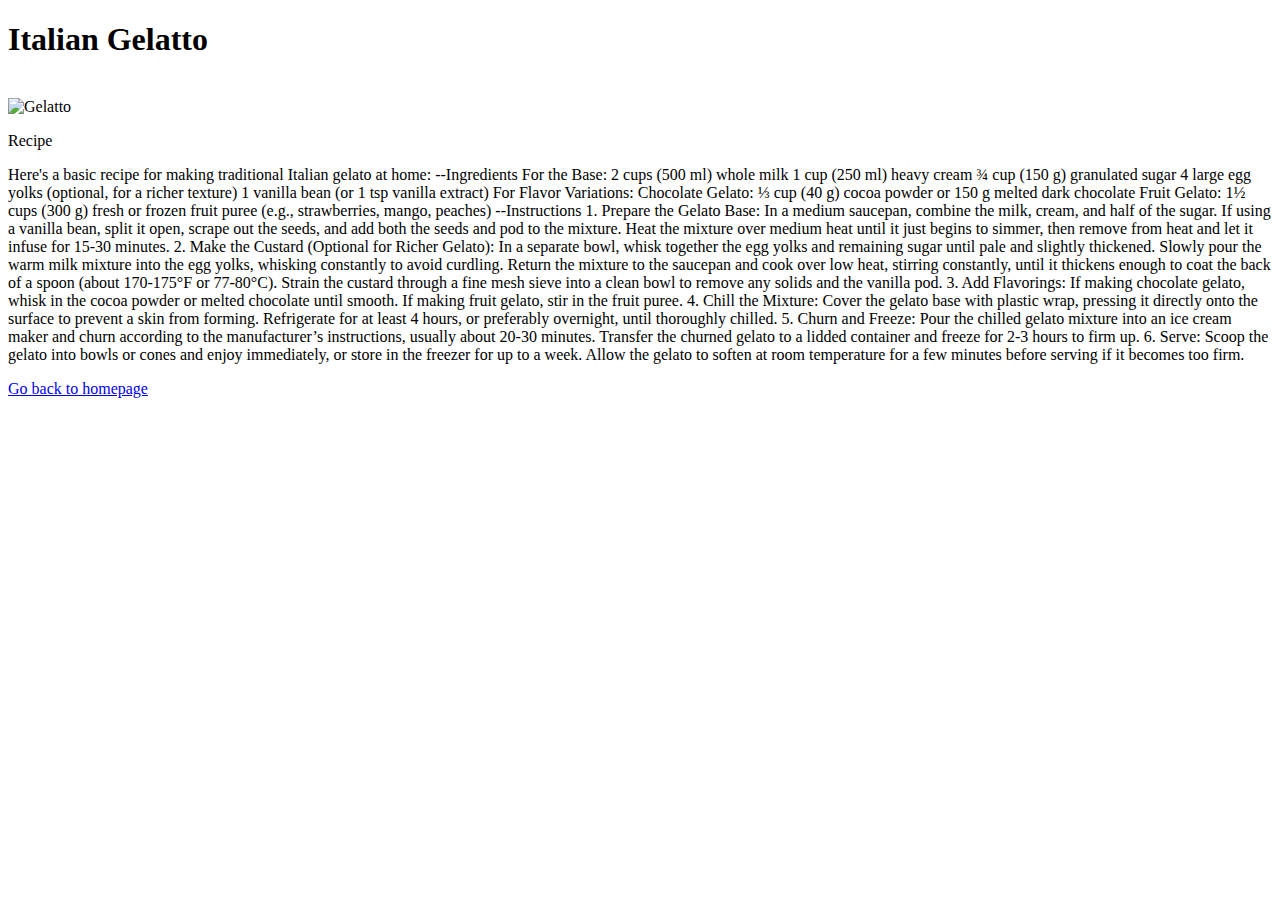
==== Routes/FirstPlate.html @ 708d3ff2 "finished app" ====
<!DOCTYPE html>
<html lang="en">

<head>
    <meta charset="UTF-8">
    <meta name="viewport" content="width=device-width, initial-scale=1.0">
    <title>First Plate</title>
</head>

<body>
    <section>
        <h1>Italian Gelatto</h1>
        <br>
        <img src="https://emmaduckworthbakes.com/wp-content/uploads/2023/06/Chocolate-Gelato-Recipe.jpg" alt="Gelatto"
            height="200px" width="200px">

        <p>Recipe</p>
        <p>
            Here's a basic recipe for making traditional Italian gelato at home:

            --Ingredients
            For the Base:
            2 cups (500 ml) whole milk
            1 cup (250 ml) heavy cream
            ¾ cup (150 g) granulated sugar
            4 large egg yolks (optional, for a richer texture)
            1 vanilla bean (or 1 tsp vanilla extract)
            For Flavor Variations:
            Chocolate Gelato: ⅓ cup (40 g) cocoa powder or 150 g melted dark chocolate
            Fruit Gelato: 1½ cups (300 g) fresh or frozen fruit puree (e.g., strawberries, mango, peaches)
            --Instructions
            1. Prepare the Gelato Base:
            In a medium saucepan, combine the milk, cream, and half of the sugar. If using a vanilla bean, split it
            open, scrape out the seeds, and add both the seeds and pod to the mixture.
            Heat the mixture over medium heat until it just begins to simmer, then remove from heat and let it infuse
            for 15-30 minutes.
            2. Make the Custard (Optional for Richer Gelato):
            In a separate bowl, whisk together the egg yolks and remaining sugar until pale and slightly thickened.
            Slowly pour the warm milk mixture into the egg yolks, whisking constantly to avoid curdling.
            Return the mixture to the saucepan and cook over low heat, stirring constantly, until it thickens enough to
            coat the back of a spoon (about 170-175°F or 77-80°C).
            Strain the custard through a fine mesh sieve into a clean bowl to remove any solids and the vanilla pod.
            3. Add Flavorings:
            If making chocolate gelato, whisk in the cocoa powder or melted chocolate until smooth.
            If making fruit gelato, stir in the fruit puree.
            4. Chill the Mixture:
            Cover the gelato base with plastic wrap, pressing it directly onto the surface to prevent a skin from
            forming.
            Refrigerate for at least 4 hours, or preferably overnight, until thoroughly chilled.
            5. Churn and Freeze:
            Pour the chilled gelato mixture into an ice cream maker and churn according to the manufacturer’s
            instructions, usually about 20-30 minutes.
            Transfer the churned gelato to a lidded container and freeze for 2-3 hours to firm up.
            6. Serve:
            Scoop the gelato into bowls or cones and enjoy immediately, or store in the freezer for up to a week. Allow
            the gelato to soften at room temperature for a few minutes before serving if it becomes too firm.
        </p>

        <a href="/index.html">
            <p>Go back to homepage</p>
        </a>

    </section>

</body>

</html>
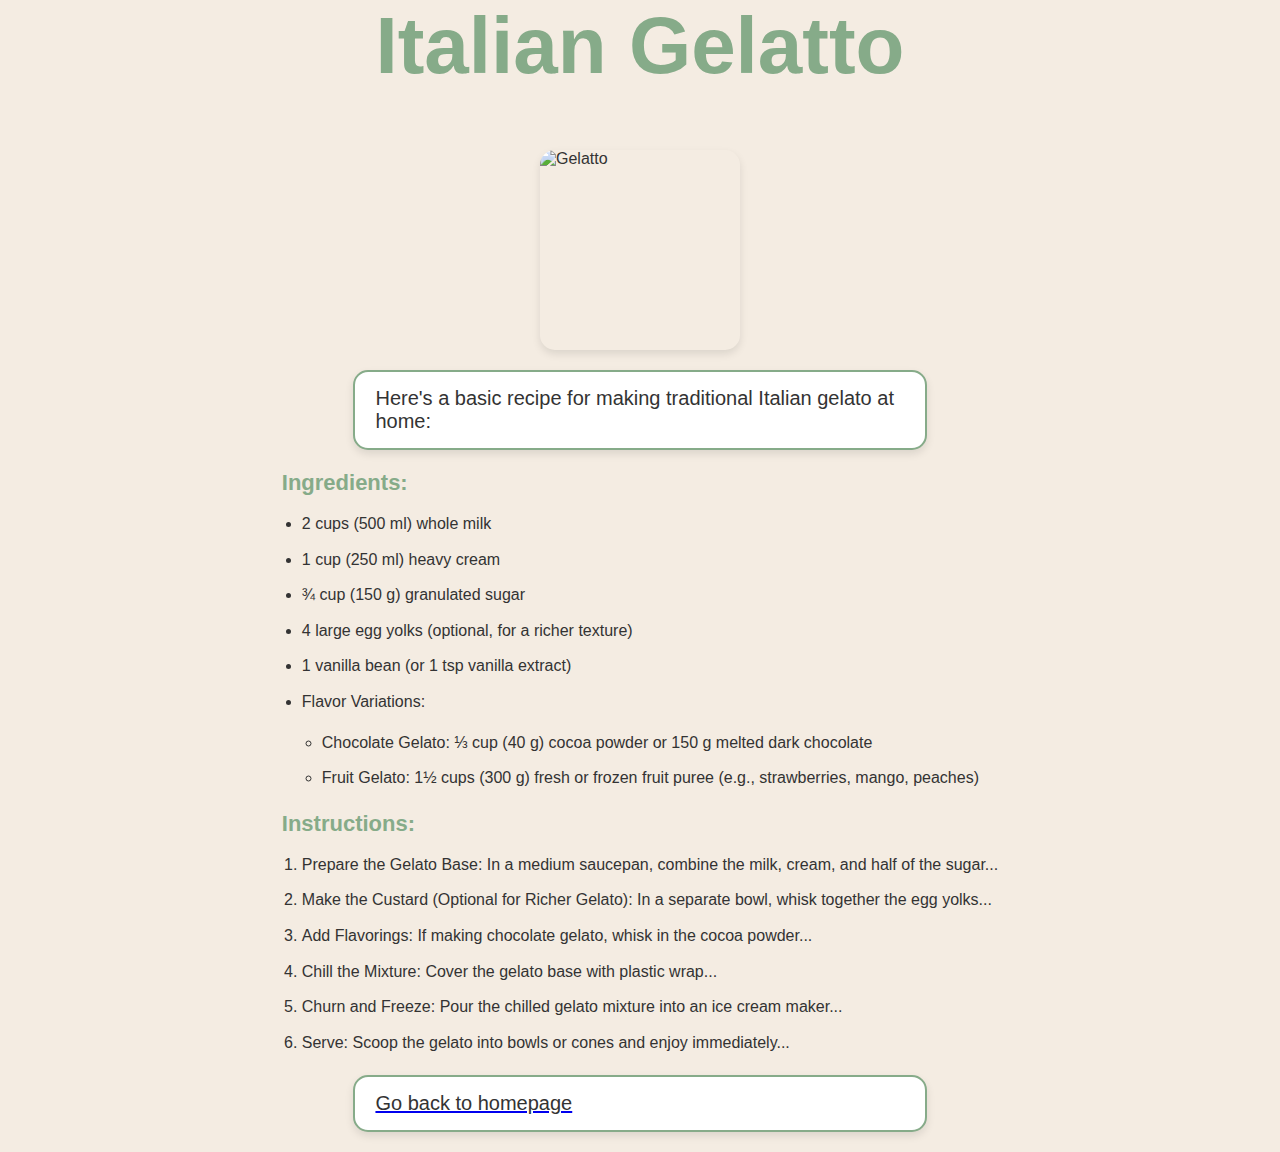
==== commit b9012bc0: "finished website" ====
--- a/Routes/FirstPlate.html
+++ b/Routes/FirstPlate.html
@@ -4,6 +4,7 @@
 <head>
     <meta charset="UTF-8">
     <meta name="viewport" content="width=device-width, initial-scale=1.0">
+    <link rel="stylesheet" href="/Styles/Recipe1.css">
     <title>First Plate</title>
 </head>
 
@@ -14,47 +15,32 @@
         <img src="https://emmaduckworthbakes.com/wp-content/uploads/2023/06/Chocolate-Gelato-Recipe.jpg" alt="Gelatto"
             height="200px" width="200px">
 
-        <p>Recipe</p>
-        <p>
-            Here's a basic recipe for making traditional Italian gelato at home:
+            <p>Here's a basic recipe for making traditional Italian gelato at home:</p>
 
-            --Ingredients
-            For the Base:
-            2 cups (500 ml) whole milk
-            1 cup (250 ml) heavy cream
-            ¾ cup (150 g) granulated sugar
-            4 large egg yolks (optional, for a richer texture)
-            1 vanilla bean (or 1 tsp vanilla extract)
-            For Flavor Variations:
-            Chocolate Gelato: ⅓ cup (40 g) cocoa powder or 150 g melted dark chocolate
-            Fruit Gelato: 1½ cups (300 g) fresh or frozen fruit puree (e.g., strawberries, mango, peaches)
-            --Instructions
-            1. Prepare the Gelato Base:
-            In a medium saucepan, combine the milk, cream, and half of the sugar. If using a vanilla bean, split it
-            open, scrape out the seeds, and add both the seeds and pod to the mixture.
-            Heat the mixture over medium heat until it just begins to simmer, then remove from heat and let it infuse
-            for 15-30 minutes.
-            2. Make the Custard (Optional for Richer Gelato):
-            In a separate bowl, whisk together the egg yolks and remaining sugar until pale and slightly thickened.
-            Slowly pour the warm milk mixture into the egg yolks, whisking constantly to avoid curdling.
-            Return the mixture to the saucepan and cook over low heat, stirring constantly, until it thickens enough to
-            coat the back of a spoon (about 170-175°F or 77-80°C).
-            Strain the custard through a fine mesh sieve into a clean bowl to remove any solids and the vanilla pod.
-            3. Add Flavorings:
-            If making chocolate gelato, whisk in the cocoa powder or melted chocolate until smooth.
-            If making fruit gelato, stir in the fruit puree.
-            4. Chill the Mixture:
-            Cover the gelato base with plastic wrap, pressing it directly onto the surface to prevent a skin from
-            forming.
-            Refrigerate for at least 4 hours, or preferably overnight, until thoroughly chilled.
-            5. Churn and Freeze:
-            Pour the chilled gelato mixture into an ice cream maker and churn according to the manufacturer’s
-            instructions, usually about 20-30 minutes.
-            Transfer the churned gelato to a lidded container and freeze for 2-3 hours to firm up.
-            6. Serve:
-            Scoop the gelato into bowls or cones and enjoy immediately, or store in the freezer for up to a week. Allow
-            the gelato to soften at room temperature for a few minutes before serving if it becomes too firm.
-        </p>
+            <strong>Ingredients:</strong>
+            <ul>
+                <li>2 cups (500 ml) whole milk</li>
+                <li>1 cup (250 ml) heavy cream</li>
+                <li>¾ cup (150 g) granulated sugar</li>
+                <li>4 large egg yolks (optional, for a richer texture)</li>
+                <li>1 vanilla bean (or 1 tsp vanilla extract)</li>
+                <li>Flavor Variations:
+                    <ul>
+                        <li>Chocolate Gelato: ⅓ cup (40 g) cocoa powder or 150 g melted dark chocolate</li>
+                        <li>Fruit Gelato: 1½ cups (300 g) fresh or frozen fruit puree (e.g., strawberries, mango, peaches)</li>
+                    </ul>
+                </li>
+            </ul>
+            
+            <strong>Instructions:</strong>
+            <ol>
+                <li>Prepare the Gelato Base: In a medium saucepan, combine the milk, cream, and half of the sugar...</li>
+                <li>Make the Custard (Optional for Richer Gelato): In a separate bowl, whisk together the egg yolks...</li>
+                <li>Add Flavorings: If making chocolate gelato, whisk in the cocoa powder...</li>
+                <li>Chill the Mixture: Cover the gelato base with plastic wrap...</li>
+                <li>Churn and Freeze: Pour the chilled gelato mixture into an ice cream maker...</li>
+                <li>Serve: Scoop the gelato into bowls or cones and enjoy immediately...</li>
+            </ol>
 
         <a href="/index.html">
             <p>Go back to homepage</p>
--- a/Styles/Recipe1.css
+++ b/Styles/Recipe1.css
@@ -0,0 +1,72 @@
+/* Global Reset */
+* {
+    padding: 0;
+    margin: 0;
+    box-sizing: border-box; /* Better control over padding and margins */
+}
+
+body {
+    background-color: #f4ece2; /* Softer background color */
+    font-family: 'Poppins', sans-serif; /* Use Google Fonts for a more modern look */
+    color: #333;
+    display: flex;
+    flex-direction: column;
+    align-items: center;
+    justify-content: center;
+    min-height: 100vh;
+}
+
+h1 {
+    font-size: 80px; 
+    color: #86AB89;
+    transition: font-size 0.3s ease-in-out, color 0.3s ease-in-out; 
+    text-align: center;
+    display: block;
+    margin-bottom: 20px;
+}
+
+h1:hover {
+    font-size: 90px; 
+    color: #6C8F6C;
+}
+
+img {
+    max-width: 100%;
+    height: auto;
+    border-radius: 15px;
+    box-shadow: 0 4px 8px rgba(0, 0, 0, 0.1);
+    margin-top: 20px;
+    display: block;
+    margin-left: auto;
+    margin-right: auto; /* Centers the image horizontally */
+}
+
+p {
+    font-size: 20px; 
+    color: #333;
+    margin: 20px auto;
+    padding: 15px 20px;
+    max-width: 80%;
+    background-color: #ffffff;
+    border: 2px solid #86AB89;
+    border-radius: 15px;
+    box-shadow: 0 4px 8px rgba(0, 0, 0, 0.1);
+    text-align: left; /* Aligns the text to the left for better readability */
+}
+
+strong {
+    display: block;
+    margin-top: 20px;
+    font-size: 22px;
+    color: #86AB89; /* Highlights section titles */
+}
+
+ul, ol {
+    margin: 15px 0;
+    padding-left: 20px;
+}
+
+li {
+    margin-bottom: 10px;
+    line-height: 1.6; /* Improves readability */
+}
